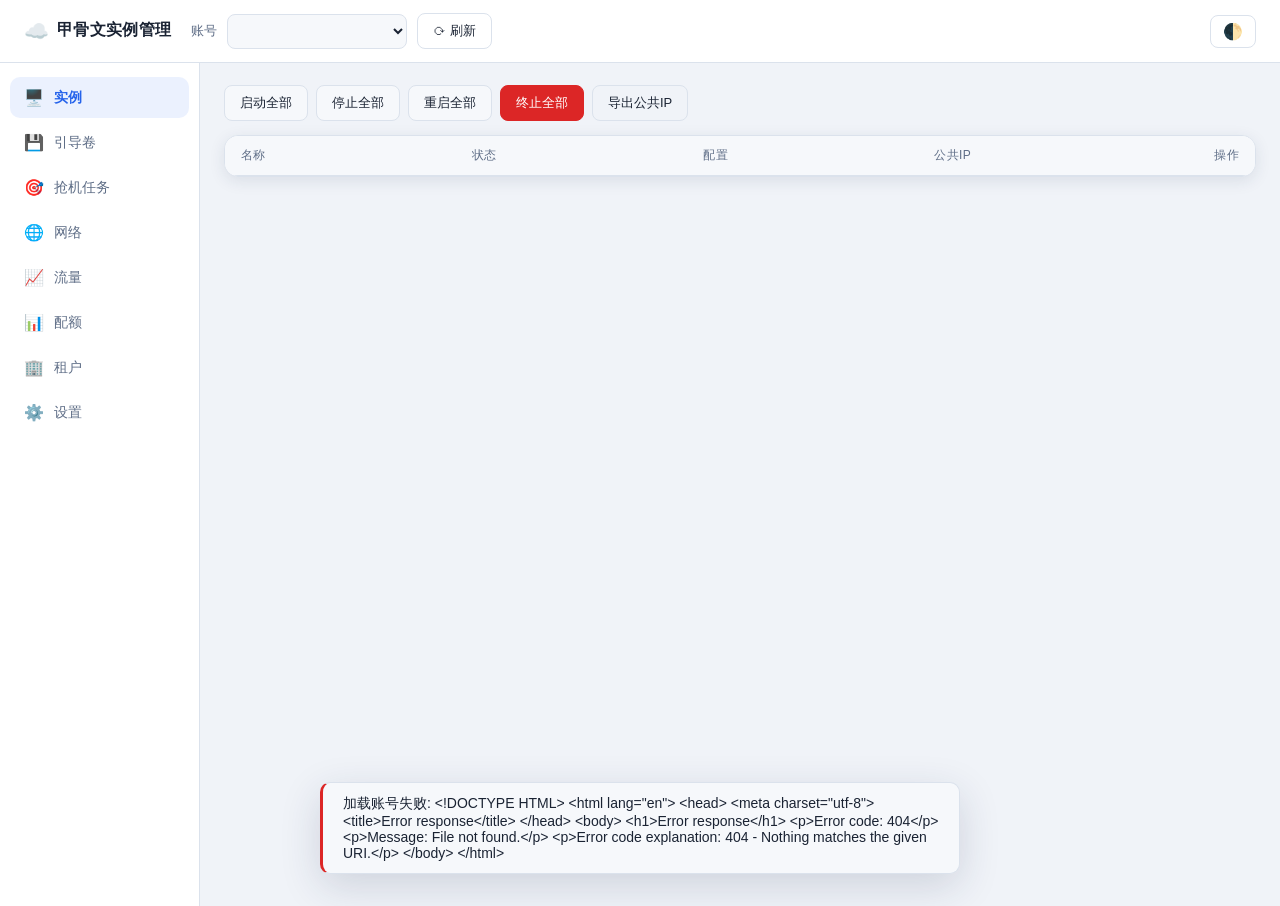
==== internal/web/web/index.html @ b57571ea "refactor: 迁移为 cmd/internal 多包结构，并修复代码审查发现的问题 结构（根目录不再有 .go 文件）： - cmd/oci-help 薄入口；internal/{applog," ====
<!DOCTYPE html>
<html lang="zh-CN">
<head>
<meta charset="utf-8">
<meta name="viewport" content="width=device-width, initial-scale=1">
<meta name="color-scheme" content="light dark">
<title>甲骨文实例管理</title>
<link rel="stylesheet" href="style.css">
</head>
<body>

<div class="layout">

  <!-- 顶栏 -->
  <header class="topbar">
    <div class="topbar-left">
      <div class="brand">
        <span class="brand-icon">☁️</span>
        <span class="brand-meta">
          <span class="brand-text">甲骨文实例管理</span>
          <span class="brand-version" id="appVersion"></span>
        </span>
      </div>
      <div class="account-picker">
        <span class="picker-label">账号</span>
        <select id="accountSelect"></select>
        <button id="refreshBtn" class="btn ghost" title="刷新当前页">⟳ 刷新</button>
      </div>
    </div>
    <div class="topbar-right">
      <button id="themeBtn" class="btn ghost" title="切换深/浅主题">🌓</button>
    </div>
  </header>

  <!-- 主体：侧边导航 + 主内容 -->
  <div class="body-wrap">

    <aside class="sidebar">
      <nav class="tabs">
        <button class="tab active" data-tab="instances">
          <span class="tab-icon">🖥️</span><span class="tab-label">实例</span>
        </button>
        <button class="tab" data-tab="volumes">
          <span class="tab-icon">💾</span><span class="tab-label">引导卷</span>
        </button>
        <button class="tab" data-tab="tasks">
          <span class="tab-icon">🎯</span><span class="tab-label">抢机任务</span>
          <span id="jobBadge" class="badge hidden">0</span>
        </button>
        <button class="tab" data-tab="network">
          <span class="tab-icon">🌐</span><span class="tab-label">网络</span>
        </button>
        <button class="tab" data-tab="traffic">
          <span class="tab-icon">📈</span><span class="tab-label">流量</span>
        </button>
        <button class="tab" data-tab="limits">
          <span class="tab-icon">📊</span><span class="tab-label">配额</span>
        </button>
        <button class="tab" data-tab="tenant">
          <span class="tab-icon">🏢</span><span class="tab-label">租户</span>
        </button>
        <button class="tab" data-tab="settings">
          <span class="tab-icon">⚙️</span><span class="tab-label">设置</span>
        </button>
      </nav>
    </aside>

    <main>
      <!-- 实例 -->
      <section id="tab-instances" class="panel active">
        <div class="toolbar">
          <button class="btn" data-bulk="start">启动全部</button>
          <button class="btn" data-bulk="stop">停止全部</button>
          <button class="btn" data-bulk="restart">重启全部</button>
          <button class="btn danger" data-bulk="terminate">终止全部</button>
          <button class="btn ghost" id="exportIpsBtn">导出公共IP</button>
          <span id="instancesHint" class="hint"></span>
        </div>
        <div class="table-wrap">
          <table id="instancesTable">
            <thead>
              <tr><th>名称</th><th>状态</th><th>配置</th><th>公共IP</th><th class="col-actions">操作</th></tr>
            </thead>
            <tbody></tbody>
          </table>
        </div>
      </section>

      <!-- 引导卷 -->
      <section id="tab-volumes" class="panel">
        <div class="toolbar">
          <button class="btn ghost" id="reloadVolumesBtn">刷新引导卷</button>
          <span id="volumesHint" class="hint"></span>
        </div>
        <div class="table-wrap">
          <table id="volumesTable">
            <thead>
              <tr><th>名称</th><th>状态</th><th>大小(GB)</th><th>性能(VPU)</th><th>可用性域</th><th class="col-actions">操作</th></tr>
            </thead>
            <tbody></tbody>
          </table>
        </div>
      </section>

      <!-- 抢机任务 -->
      <section id="tab-tasks" class="panel">
        <div class="toolbar">
          <button class="btn primary" id="newTaskBtn">新建抢机任务</button>
          <button class="btn ghost" id="reloadTasksBtn">刷新</button>
          <span class="hint">任务保存在本地数据库，服务重启后会继续执行（断点续抢）。</span>
        </div>
        <div class="table-wrap">
          <table id="tasksTable">
            <thead>
              <tr><th>账号</th><th>区域</th><th>架构</th><th>规格</th><th>磁盘(GB)</th><th>剩余/总数</th><th>间隔(s)</th><th>状态</th><th class="col-actions">操作</th></tr>
            </thead>
            <tbody></tbody>
          </table>
        </div>

        <div class="card" id="jobLogCard">
          <div class="toolbar">
            <h3 style="margin:0">任务日志</h3>
            <span class="picker-label">分类</span>
            <select id="jobFilter" class="job-filter">
              <option value="">全部</option>
              <option value="task">抢机任务</option>
              <option value="action">操作类（IPv6 / 500M / 救援 / 网络）</option>
            </select>
            <select id="jobDeleteStatus" class="job-filter">
              <option value="">已结束（全部）</option>
              <option value="success">成功</option>
              <option value="partial">部分成功</option>
              <option value="failed">失败</option>
              <option value="canceled">已取消</option>
            </select>
            <button class="btn danger" id="deleteJobsBtn">删除日志</button>
            <button class="btn ghost" id="reloadJobsBtn">刷新</button>
            <button class="btn danger" id="cancelJobBtn" disabled>停止任务</button>
          </div>
          <div class="hint" style="margin-bottom:10px">运行中的任务会自动刷新；「删除日志」按上方分类与状态筛选，运行中的任务始终保留，且不影响已创建的实例。</div>
          <div class="jobs-layout">
            <div class="jobs-list" id="jobsList"></div>
            <div class="job-detail">
              <div id="jobDetailHeader" class="hint">选择左侧任务查看详情</div>
              <div class="progress"><div id="jobProgressBar" class="progress-bar"></div></div>
              <pre id="jobLogs" class="logs"></pre>
            </div>
          </div>
        </div>
      </section>

      <!-- 网络 -->
      <section id="tab-network" class="panel">
        <div class="toolbar">
          <span class="picker-label">VCN</span>
          <select id="vcnSelect"></select>
          <button class="btn ghost" id="reloadVcnsBtn">刷新</button>
          <span id="networkHint" class="hint"></span>
        </div>
        <div class="subnav">
          <button class="subnav-btn active" data-net="security">安全列表</button>
          <button class="subnav-btn" data-net="subnet">子网</button>
          <button class="subnav-btn" data-net="nsg">网络安全组</button>
          <button class="subnav-btn" data-net="vnic">VNIC</button>
        </div>

        <!-- 安全列表 -->
        <div class="net-sub active" id="net-security">
          <div class="toolbar">
            <button class="btn danger" id="releasePortsBtn">一键放行所有端口</button>
          </div>
          <div class="card">
            <h3>入站规则 (Ingress)</h3>
            <div class="table-wrap">
              <table id="ingressTable">
                <thead><tr><th class="col-check"></th><th>协议</th><th>来源</th><th>端口</th><th>描述</th></tr></thead>
                <tbody></tbody>
              </table>
            </div>
          </div>
          <div class="card">
            <h3>出站规则 (Egress)</h3>
            <div class="table-wrap">
              <table id="egressTable">
                <thead><tr><th class="col-check"></th><th>协议</th><th>目标</th><th>端口</th><th>描述</th></tr></thead>
                <tbody></tbody>
              </table>
            </div>
          </div>
          <div class="toolbar">
            <button class="btn" id="removeRulesBtn">删除勾选规则</button>
            <button class="btn primary" id="addRuleBtn">新增规则</button>
          </div>
        </div>

        <!-- 子网 -->
        <div class="net-sub" id="net-subnet">
          <div class="toolbar">
            <button class="btn primary" id="newSubnetBtn">新建子网</button>
            <button class="btn ghost" id="reloadSubnetsBtn">刷新</button>
            <span class="hint">删除子网前请确保其中已无 VNIC 等资源。</span>
          </div>
          <div class="table-wrap">
            <table id="subnetsTable">
              <thead><tr><th>名称</th><th>CIDR</th><th>IPv6</th><th>状态</th><th>可用性域</th><th>禁止公网入站</th><th class="col-actions">操作</th></tr></thead>
              <tbody></tbody>
            </table>
          </div>
        </div>

        <!-- 网络安全组 -->
        <div class="net-sub" id="net-nsg">
          <div class="toolbar">
            <span class="picker-label">NSG</span>
            <select id="nsgSelect"></select>
            <button class="btn primary" id="newNsgBtn">新建 NSG</button>
            <button class="btn danger" id="deleteNsgBtn">删除 NSG</button>
            <button class="btn ghost" id="reloadNsgsBtn">刷新</button>
          </div>
          <div class="card">
            <h3>规则</h3>
            <div class="table-wrap">
              <table id="nsgRulesTable">
                <thead><tr><th class="col-check"></th><th>方向</th><th>协议</th><th>源/目标</th><th>端口</th><th>描述</th></tr></thead>
                <tbody></tbody>
              </table>
            </div>
            <div class="toolbar">
              <button class="btn" id="removeNsgRulesBtn">删除勾选规则</button>
              <button class="btn primary" id="addNsgRuleBtn">新增规则</button>
            </div>
          </div>
          <div class="card">
            <h3>已绑定的 VNIC</h3>
            <div id="nsgVnics" class="hint">—</div>
          </div>
        </div>

        <!-- VNIC -->
        <div class="net-sub" id="net-vnic">
          <div class="toolbar">
            <span class="picker-label">实例</span>
            <select id="vnicInstance"></select>
            <button class="btn primary" id="attachVnicBtn">附加辅助 VNIC</button>
            <button class="btn ghost" id="reloadVnicsBtn">刷新</button>
            <span class="hint">主 VNIC 不可分离；分离辅助 VNIC 会一并删除其公网 IP 关联。</span>
          </div>
          <div class="table-wrap">
            <table id="vnicsTable">
              <thead><tr><th>名称</th><th>类型</th><th>私网IP</th><th>公网IP</th><th>MAC</th><th>NSG 数</th><th class="col-actions">操作</th></tr></thead>
              <tbody></tbody>
            </table>
          </div>
          <div class="card">
            <h3>私有 IP</h3>
            <div id="privateIpsBox" class="hint">点击上方 VNIC 的「私有 IP」查看</div>
          </div>
        </div>
      </section>

      <!-- 流量 -->
      <section id="tab-traffic" class="panel">
        <div class="toolbar">
          <span class="picker-label">实例</span>
          <select id="trafficInstance"></select>
          <span class="picker-label">VNIC</span>
          <select id="trafficVnic"></select>
          <span class="picker-label">时间范围</span>
          <select id="trafficRange">
            <option value="30">最近 30 分钟</option>
            <option value="60" selected>最近 1 小时</option>
            <option value="180">最近 3 小时</option>
            <option value="720">最近 12 小时</option>
            <option value="1440">最近 24 小时</option>
          </select>
          <button class="btn ghost" id="reloadTrafficBtn">刷新</button>
        </div>
        <div class="card">
          <div class="kv" id="trafficSummary"></div>
          <div id="trafficChart" class="traffic-chart"></div>
        </div>
      </section>

      <!-- 配额 -->
      <section id="tab-limits" class="panel">
        <div class="toolbar">
          <span class="picker-label">服务</span>
          <select id="limitService"></select>
          <button class="btn ghost" id="reloadLimitsBtn">刷新</button>
          <span id="limitsHint" class="hint"></span>
        </div>
        <div class="table-wrap">
          <table id="limitsTable">
            <thead><tr><th>服务</th><th>限制项</th><th>范围</th><th>可用性域</th><th>限额</th><th>已用</th><th>可用</th></tr></thead>
            <tbody></tbody>
          </table>
        </div>
      </section>

      <!-- 租户 -->
      <section id="tab-tenant" class="panel">
        <div class="card">
          <div class="toolbar">
            <h3 style="margin:0">租户信息</h3>
            <button class="btn ghost" id="reloadTenantInfoBtn">刷新</button>
          </div>
          <div class="kv" id="tenantInfoBox"></div>
          <div class="table-wrap">
            <table id="tenantUsersTable">
              <thead><tr><th>用户</th><th>邮箱</th><th>状态</th><th>MFA</th><th>创建时间</th><th class="col-actions">操作</th></tr></thead>
              <tbody></tbody>
            </table>
          </div>
        </div>
      </section>

      <!-- 设置 -->
      <section id="tab-settings" class="panel">
        <div class="card">
          <div class="toolbar">
            <h3 style="margin:0">账号配置</h3>
            <button class="btn primary" id="newTenantBtn">新增账号</button>
            <button class="btn ghost" id="reloadTenantCfgBtn">刷新</button>
          </div>
          <div class="table-wrap">
            <table id="tenantCfgTable">
              <thead><tr><th>名称</th><th>区域</th><th>Tenancy</th><th>User</th><th class="col-actions">操作</th></tr></thead>
              <tbody></tbody>
            </table>
          </div>
        </div>
        <div class="card">
          <h3>版本与更新</h3>
          <div class="kv" id="settingsVersion"></div>
          <div class="toolbar">
            <button class="btn ghost" id="checkUpdateBtn">检查更新</button>
            <button class="btn primary" id="applyUpdateBtn" disabled>一键更新并重启</button>
            <span class="hint">更新会从 GitHub Release 下载当前平台二进制并替换自身后重启进程。</span>
          </div>
        </div>
      </section>
    </main>

  </div><!-- /.body-wrap -->
</div><!-- /.layout -->

<!-- 登录弹窗 -->
<div id="loginModal" class="modal hidden">
  <div class="modal-box login-box">
    <div class="login-head">
      <div class="login-logo">☁️</div>
      <h3 class="login-title">甲骨文实例管理</h3>
      <div class="login-subtitle">请登录以继续访问</div>
    </div>
    <form class="login-form" id="loginForm">
      <label class="login-field">
        <span class="login-label">用户名</span>
        <input id="loginUser" type="text" autocomplete="username" required>
      </label>
      <label class="login-field">
        <span class="login-label">密码</span>
        <input id="loginPass" type="password" autocomplete="current-password" required>
      </label>
      <div id="loginError" class="login-error hidden"></div>
      <button type="submit" class="btn primary login-btn">登 录</button>
    </form>
  </div>
</div>

<!-- 通用确认 / 输入对话框（替换浏览器原生 confirm/prompt） -->
<div id="dialogModal" class="modal hidden">
  <div class="modal-box dialog-box">
    <div class="modal-head"><h3 id="dialogTitle">确认</h3></div>
    <div class="modal-body">
      <div id="dialogMessage" class="dialog-message"></div>
      <input id="dialogInput" class="dialog-input hidden" type="text">
    </div>
    <div class="modal-foot">
      <button class="btn" id="dialogCancel">取消</button>
      <button class="btn primary" id="dialogOk">确定</button>
    </div>
  </div>
</div>

<!-- 实例详情弹窗 -->
<div id="modal" class="modal hidden">
  <div class="modal-box">
    <div class="modal-head">
      <h3 id="modalTitle">实例详情</h3>
      <button class="btn ghost" id="modalClose">✕</button>
    </div>
    <div class="modal-body" id="modalBody"></div>
  </div>
</div>

<div id="toast" class="toast hidden"></div>
<script src="app.js"></script>
</body>
</html>
---- internal/web/web/style.css ----
/* ==================================================================
   主题变量
   优先采用手动选择的主题（data-theme），其次跟随系统偏好
   ================================================================== */
:root {
  /* 深色主题（默认） */
  --bg: #0f141e;
  --bg-soft: #161d2e;
  --bg-elev: #1e2839;
  --bg-hover: #243047;
  --border: #2a3550;
  --text: #e6ebf5;
  --muted: #8b97b3;
  --primary: #4f8dfd;
  --primary-hover: #3d78e8;
  --primary-soft: rgba(79,141,253,.14);
  --success: #22c55e;
  --success-soft: rgba(34,197,94,.15);
  --warn: #f59e0b;
  --warn-soft: rgba(245,158,11,.16);
  --danger: #ef4444;
  --danger-soft: rgba(239,68,68,.16);
  --info-soft: rgba(79,141,253,.18);
  --info-text: #93c5fd;
  --stopped-soft: rgba(148,163,184,.18);
  --stopped-text: #cbd5e1;
  --radius: 10px;
  --radius-lg: 14px;
  --shadow: 0 8px 24px rgba(0,0,0,.35);
  --shadow-lg: 0 16px 48px rgba(0,0,0,.45);
  --scroll-thumb: #35415c;
  --scroll-track: transparent;
  --logs-bg: #0a0e16;
  --modal-backdrop: rgba(0,0,0,.6);
}

/* 浅色主题：跟随系统偏好 */
@media (prefers-color-scheme: light) {
  :root:not([data-theme]) {
    --bg: #f0f3f8;
    --bg-soft: #ffffff;
    --bg-elev: #f6f8fb;
    --bg-hover: #e8edf5;
    --border: #dbe2ec;
    --text: #1a2333;
    --muted: #5f6e87;
    --primary: #2563eb;
    --primary-hover: #1d4fd7;
    --primary-soft: rgba(37,99,235,.09);
    --success: #16a34a;
    --success-soft: rgba(22,163,74,.12);
    --warn: #d97706;
    --warn-soft: rgba(217,119,6,.12);
    --danger: #dc2626;
    --danger-soft: rgba(220,38,38,.10);
    --info-soft: rgba(37,99,235,.12);
    --info-text: #1d4fd7;
    --stopped-soft: rgba(100,116,139,.14);
    --stopped-text: #475569;
    --shadow: 0 4px 16px rgba(30,45,80,.10);
    --shadow-lg: 0 12px 40px rgba(30,45,80,.16);
    --scroll-thumb: #c3cede;
    --logs-bg: #eef1f6;
    --modal-backdrop: rgba(30,45,80,.35);
  }
}

/* 浅色主题：用户手动切换（优先级更高） */
:root[data-theme="light"] {
  --bg: #f0f3f8;
  --bg-soft: #ffffff;
  --bg-elev: #f6f8fb;
  --bg-hover: #e8edf5;
  --border: #dbe2ec;
  --text: #1a2333;
  --muted: #5f6e87;
  --primary: #2563eb;
  --primary-hover: #1d4fd7;
  --primary-soft: rgba(37,99,235,.09);
  --success: #16a34a;
  --success-soft: rgba(22,163,74,.12);
  --warn: #d97706;
  --warn-soft: rgba(217,119,6,.12);
  --danger: #dc2626;
  --danger-soft: rgba(220,38,38,.10);
  --info-soft: rgba(37,99,235,.12);
  --info-text: #1d4fd7;
  --stopped-soft: rgba(100,116,139,.14);
  --stopped-text: #475569;
  --shadow: 0 4px 16px rgba(30,45,80,.10);
  --shadow-lg: 0 12px 40px rgba(30,45,80,.16);
  --scroll-thumb: #c3cede;
  --logs-bg: #eef1f6;
  --modal-backdrop: rgba(30,45,80,.35);
}

/* ==================================================================
   基础
   ================================================================== */
* { box-sizing: border-box; }

html, body { height: 100%; }

body {
  margin: 0;
  font-family: -apple-system, BlinkMacSystemFont, "Segoe UI", "PingFang SC",
    "Microsoft YaHei", Roboto, Helvetica, Arial, sans-serif;
  background: var(--bg);
  color: var(--text);
  font-size: 14px;
  transition: background .25s ease, color .25s ease;
}

/* 数字输入框：隐藏浏览器默认的上下箭头（spinner） */
input[type="number"]::-webkit-outer-spin-button,
input[type="number"]::-webkit-inner-spin-button {
  -webkit-appearance: none;
  margin: 0;
}
input[type="number"] {
  -moz-appearance: textfield;
  appearance: textfield;
}

.hidden { display: none !important; }

/* 滚动条 */
::-webkit-scrollbar { width: 10px; height: 10px; }
::-webkit-scrollbar-thumb { background: var(--scroll-thumb); border-radius: 6px; }
::-webkit-scrollbar-track { background: var(--scroll-track); }

/* ==================================================================
   整体布局
   ================================================================== */
.layout {
  display: flex;
  flex-direction: column;
  min-height: 100vh;
}

/* ==================================================================
   顶栏：品牌 + 账号选择 + 操作按钮
   ================================================================== */
.topbar {
  display: flex;
  align-items: center;
  justify-content: space-between;
  padding: 13px 24px;
  background: var(--bg-soft);
  border-bottom: 1px solid var(--border);
  position: sticky;
  top: 0;
  z-index: 20;
  transition: background .25s ease, border-color .25s ease;
  gap: 16px;
}
.topbar-left { display: flex; align-items: center; gap: 20px; }
.brand {
  display: flex;
  align-items: center;
  gap: 8px;
}
.brand-meta {
  display: flex;
  flex-direction: column;
  gap: 1px;
}
.brand-text {
  font-size: 16px;
  font-weight: 600;
  letter-spacing: .3px;
  white-space: nowrap;
}
.brand-version {
  font-size: 11px;
  font-weight: 400;
  color: var(--muted);
  letter-spacing: .4px;
  white-space: nowrap;
  line-height: 1;
}
.brand-icon { font-size: 20px; }

.account-picker {
  display: flex;
  align-items: center;
  gap: 10px;
}
.picker-label { color: var(--muted); font-size: 13px; white-space: nowrap; }
.account-picker select { min-width: 180px; }

/* 登录弹窗（.modal-box 特异性需一并带上，否则被后面的 .modal-box 宽度覆盖） */
.modal-box.login-box {
  width: min(320px, 88vw);
  padding: 0;
  overflow: hidden;
}
.login-head {
  padding: 26px 22px 18px;
  text-align: center;
  border-bottom: none;
}
.login-logo { font-size: 32px; margin-bottom: 10px; }
.login-title { margin: 0 0 5px; font-size: 18px; font-weight: 600; }
.login-subtitle { color: var(--muted); font-size: 12.5px; }
.login-form { padding: 2px 22px 22px; display: flex; flex-direction: column; gap: 14px; }
.login-field { display: flex; flex-direction: column; gap: 5px; }
.login-label { color: var(--muted); font-size: 12.5px; }
.login-field input { width: 100%; padding: 9px 12px; font-size: 13.5px; }
.login-error { color: var(--danger); font-size: 12.5px; text-align: center; }
.login-btn { padding: 10px; font-size: 14px; letter-spacing: 2px; margin-top: 2px; }

.topbar-right { display: flex; align-items: center; gap: 8px; }

/* 主题切换按钮 */
#themeBtn { font-size: 16px; padding: 6px 12px; border-radius: 8px; }

/* ==================================================================
   主体区域：侧边导航 + 主内容
   ================================================================== */
.body-wrap {
  display: flex;
  flex: 1;
}

/* ==================================================================
   侧边导航（垂直标签）
   ================================================================== */
.sidebar {
  width: 200px;
  flex-shrink: 0;
  background: var(--bg-soft);
  border-right: 1px solid var(--border);
  position: sticky;
  top: 57px; /* 顶栏高度 */
  height: calc(100vh - 57px);
  overflow-y: auto;
  transition: background .25s ease, border-color .25s ease;
}

.tabs {
  display: flex;
  flex-direction: column;
  gap: 4px;
  padding: 14px 10px;
}
.tab {
  display: flex;
  align-items: center;
  gap: 10px;
  width: 100%;
  background: none;
  border: none;
  color: var(--muted);
  padding: 11px 14px;
  cursor: pointer;
  font-size: 14px;
  border-radius: var(--radius);
  text-align: left;
  transition: background .15s ease, color .15s ease;
}
.tab:hover { background: var(--bg-hover); color: var(--text); }
.tab.active {
  background: var(--primary-soft);
  color: var(--primary);
  font-weight: 600;
}
.tab-icon { font-size: 16px; width: 20px; text-align: center; }
.tab-label { flex: 1; }

.badge {
  display: inline-block;
  background: var(--primary);
  color: #fff;
  border-radius: 10px;
  padding: 0 7px;
  font-size: 11px;
  line-height: 18px;
  min-width: 18px;
  text-align: center;
}

/* ==================================================================
   主内容区域
   ================================================================== */
main {
  flex: 1;
  min-width: 0;
  padding: 22px 24px;
}
.panel { display: none; animation: fadeIn .2s ease; }
.panel.active { display: block; }

@keyframes fadeIn {
  from { opacity: 0; transform: translateY(6px); }
  to   { opacity: 1; transform: translateY(0); }
}

/* ==================================================================
   表单控件
   ================================================================== */
select, input {
  background: var(--bg-elev);
  color: var(--text);
  border: 1px solid var(--border);
  border-radius: 8px;
  padding: 8px 12px;
  font-size: 13px;
  outline: none;
  min-width: 120px;
  transition: border-color .15s ease, box-shadow .15s ease, background .25s ease;
}
select:focus, input:focus {
  border-color: var(--primary);
  box-shadow: 0 0 0 3px var(--primary-soft);
}

/* ==================================================================
   工具条
   ================================================================== */
.toolbar { display: flex; align-items: center; gap: 8px; flex-wrap: wrap; margin-bottom: 14px; }
.hint { color: var(--muted); font-size: 13px; }

/* ==================================================================
   按钮
   ================================================================== */
.btn {
  background: var(--bg-elev);
  color: var(--text);
  border: 1px solid var(--border);
  border-radius: 8px;
  padding: 8px 15px;
  cursor: pointer;
  font-size: 13px;
  transition: background .15s ease, border-color .15s ease,
              box-shadow .15s ease, transform .1s ease;
}
.btn:hover { border-color: var(--primary); box-shadow: 0 2px 8px var(--primary-soft); }
.btn:active { transform: translateY(1px); }
.btn.primary { background: var(--primary); border-color: var(--primary); color: #fff; }
.btn.primary:hover { background: var(--primary-hover); box-shadow: 0 4px 14px var(--primary-soft); }
.btn.danger { color: #fff; background: var(--danger); border-color: var(--danger); }
.btn.danger:hover { filter: brightness(1.08); }
.btn.ghost { background: transparent; }
.btn.small { padding: 4px 10px; font-size: 12px; border-radius: 6px; }
.btn:disabled { opacity: .5; cursor: not-allowed; transform: none; }

/* ==================================================================
   表格
   ================================================================== */
.table-wrap {
  overflow-x: auto;
  border: 1px solid var(--border);
  border-radius: var(--radius-lg);
  background: var(--bg-soft);
  box-shadow: var(--shadow);
  transition: background .25s ease, border-color .25s ease;
}
table { width: 100%; border-collapse: collapse; }
th, td { text-align: left; padding: 11px 16px; border-bottom: 1px solid var(--border); white-space: nowrap; }
th { background: var(--bg-elev); color: var(--muted); font-weight: 500; font-size: 12px; letter-spacing: .3px; }
tbody tr { transition: background .12s ease; }
tbody tr:hover { background: var(--primary-soft); }
tbody tr:last-child td { border-bottom: none; }
.col-actions { width: 1%; }
td.actions { display: flex; gap: 6px; }

/* 状态标签 */
.state { display: inline-block; padding: 3px 10px; border-radius: 20px; font-size: 12px; font-weight: 500; }
.state-running { background: var(--success-soft); color: var(--success); }
.state-stopped { background: var(--stopped-soft); color: var(--stopped-text); }
.state-pending { background: var(--warn-soft); color: var(--warn); }
.state-dead    { background: var(--danger-soft); color: var(--danger); }

.mono { font-family: ui-monospace, SFMono-Regular, Menlo, Consolas, monospace; font-size: 12.5px; }

/* ==================================================================
   卡片 / 表单
   ================================================================== */
.card {
  background: var(--bg-soft);
  border: 1px solid var(--border);
  border-radius: var(--radius-lg);
  padding: 20px;
  margin-bottom: 16px;
  box-shadow: var(--shadow);
  transition: background .25s ease, border-color .25s ease;
}
.card h3 { margin: 0 0 16px; font-size: 15px; font-weight: 600; }
/* 创建实例页：左「模版详情/实际生效值」+ 右「参数表单」
   不设 align-items: start，让两栏卡片按 stretch 保持等高 */
.create-layout {
  display: grid;
  grid-template-columns: 330px 1fr;
  gap: 16px;
}
.create-layout .form-grid { grid-template-columns: repeat(2, minmax(0, 1fr)); }
.create-layout .span2 { grid-column: span 2; }

/* 模版详情中的实际生效值：蓝色为用户修改，灰色附注模版原值 */
#templatePreview { display: flex; flex-direction: column; }
#templatePreview .kv { grid-template-columns: 104px 1fr; gap: 9px 10px; margin-bottom: 14px; }
.kv .v { word-break: break-word; }
.kv .v.is-changed { color: var(--primary); font-weight: 600; }
.kv .val-default { color: var(--muted); font-weight: 400; font-size: 11.5px; margin-left: 6px; }
.preview-note {
  /* 卡片被拉伸时把说明推到卡片底部，避免中间留大片空白 */
  margin-top: auto;
  padding-top: 10px;
  border-top: 1px solid var(--border);
  color: var(--muted);
  font-size: 12px;
  line-height: 1.6;
}

/* 创建确认弹窗 */
.modal-box.launch-confirm-box { width: min(560px, 92vw); }
.confirm-kv { grid-template-columns: 150px 1fr; margin-bottom: 14px; }
.confirm-kv .k { color: var(--muted); }
.confirm-kv .v { word-break: break-word; }
.confirm-kv .v.changed { color: var(--primary); font-weight: 600; }

.form-grid { display: grid; grid-template-columns: repeat(3, minmax(180px, 1fr)); gap: 14px 18px; }
.form-grid label { display: flex; flex-direction: column; gap: 6px; color: var(--muted); font-size: 12.5px; }
.form-grid input, .form-grid select { width: 100%; }
.span2 { grid-column: span 2; }
.form-grid .span3 { grid-column: 1 / -1; }

/* ==================================================================
   任务页
   ================================================================== */
.jobs-layout { display: grid; grid-template-columns: 300px 1fr; gap: 16px; }
.jobs-list {
  border: 1px solid var(--border);
  border-radius: var(--radius-lg);
  overflow: hidden;
  max-height: 72vh;
  overflow-y: auto;
  background: var(--bg-soft);
  box-shadow: var(--shadow);
}
.job-item { padding: 13px 16px; border-bottom: 1px solid var(--border); cursor: pointer; transition: background .12s ease; }
.job-item:hover { background: var(--bg-hover); }
.job-item.active { background: var(--primary-soft); border-left: 3px solid var(--primary); }
.job-item .job-id { font-size: 12px; color: var(--muted); font-family: ui-monospace, Menlo, Consolas, monospace; }
.job-item .job-meta { display: flex; justify-content: space-between; align-items: center; margin-top: 5px; }

.job-detail {
  border: 1px solid var(--border);
  border-radius: var(--radius-lg);
  padding: 16px;
  display: flex;
  flex-direction: column;
  min-height: 320px;
  background: var(--bg-soft);
  box-shadow: var(--shadow);
}
.progress {
  height: 8px;
  background: var(--bg-elev);
  border-radius: 5px;
  margin: 12px 0;
  overflow: hidden;
}
.progress-bar {
  height: 100%;
  width: 0;
  background: linear-gradient(90deg, var(--primary), var(--primary-hover));
  border-radius: 5px;
  transition: width .35s ease;
}
.logs {
  flex: 1;
  background: var(--logs-bg);
  border: 1px solid var(--border);
  border-radius: 8px;
  padding: 12px;
  overflow: auto;
  max-height: 52vh;
  margin: 0;
  font-family: ui-monospace, SFMono-Regular, Menlo, Consolas, monospace;
  font-size: 12px;
  line-height: 1.65;
  white-space: pre-wrap;
  word-break: break-all;
  transition: background .25s ease;
}

.status-tag { padding: 3px 9px; border-radius: 20px; font-size: 11.5px; font-weight: 500; }
.status-running  { background: var(--info-soft); color: var(--info-text); }
.status-success  { background: var(--success-soft); color: var(--success); }
.status-partial  { background: var(--warn-soft); color: var(--warn); }
.status-failed   { background: var(--danger-soft); color: var(--danger); }
.status-canceled { background: var(--stopped-soft); color: var(--stopped-text); }

/* 任务删除筛选 */
.job-filter { min-width: 150px; }
.job-item .job-del {
  display: inline-flex;
  align-items: center;
  justify-content: center;
  width: 24px;
  height: 24px;
  margin-left: 8px;
  padding: 0;
  vertical-align: middle;
  background: transparent;
  border: none;
  border-radius: 50%;
  color: var(--muted);
  cursor: pointer;
  opacity: .65;
  transition: color .15s ease, background .15s ease,
              opacity .15s ease, transform .12s ease, box-shadow .15s ease;
}
.job-item .job-del svg { display: block; }
.job-item .job-del:hover {
  color: #fff;
  background: var(--danger);
  opacity: 1;
  transform: scale(1.08);
  box-shadow: 0 2px 8px var(--danger-soft);
}
.job-item .job-del:active { transform: scale(.94); }
.job-item .job-del:focus-visible {
  outline: 2px solid var(--primary);
  outline-offset: 2px;
  opacity: 1;
}

/* 通用对话框 */
.modal-box.dialog-box { width: min(440px, 92vw); }
.dialog-message { color: var(--text); line-height: 1.7; white-space: pre-wrap; }
.dialog-input { width: 100%; margin-top: 14px; padding: 10px 14px; font-size: 14px; }
.modal-foot {
  display: flex;
  justify-content: flex-end;
  gap: 10px;
  padding: 14px 20px;
  border-top: 1px solid var(--border);
}

/* ==================================================================
   弹窗
   ================================================================== */
.modal {
  position: fixed; inset: 0;
  background: var(--modal-backdrop);
  backdrop-filter: blur(3px);
  display: flex; align-items: center; justify-content: center;
  z-index: 50;
  animation: fadeIn .18s ease;
}
.modal-box {
  background: var(--bg-soft);
  border: 1px solid var(--border);
  border-radius: var(--radius-lg);
  width: min(720px, 94vw);
  max-height: 88vh;
  display: flex;
  flex-direction: column;
  box-shadow: var(--shadow-lg);
}
.modal-head {
  display: flex; justify-content: space-between; align-items: center;
  padding: 15px 20px; border-bottom: 1px solid var(--border);
}
.modal-head h3 { margin: 0; font-size: 16px; font-weight: 600; }
.modal-body { padding: 20px; overflow-y: auto; }
.kv { display: grid; grid-template-columns: 150px 1fr; gap: 9px 14px; margin-bottom: 16px; }
.kv .k { color: var(--muted); }
.modal-actions { display: flex; gap: 8px; flex-wrap: wrap; margin-top: 8px; }

/* ==================================================================
   Toast 提示
   ================================================================== */
.toast {
  position: fixed; bottom: 26px; left: 50%; transform: translateX(-50%);
  background: var(--bg-elev);
  border: 1px solid var(--border);
  border-left: 3px solid var(--primary);
  padding: 12px 20px;
  border-radius: var(--radius);
  z-index: 100;
  max-width: 80vw;
  box-shadow: var(--shadow-lg);
  animation: toastIn .25s ease;
}
.toast.error   { border-left-color: var(--danger); }
.toast.success { border-left-color: var(--success); }

@keyframes toastIn {
  from { opacity: 0; transform: translateX(-50%) translateY(10px); }
  to   { opacity: 1; transform: translateX(-50%) translateY(0); }
}

.empty { color: var(--muted); padding: 28px; text-align: center; }

/* 表格加载中 */
.empty.loading::before {
  content: "";
  display: inline-block;
  width: 14px;
  height: 14px;
  margin-right: 8px;
  vertical-align: -2px;
  border: 2px solid var(--border);
  border-top-color: var(--primary);
  border-radius: 50%;
  animation: spin .7s linear infinite;
}
@keyframes spin { to { transform: rotate(360deg); } }

/* ==================================================================
   响应式
   ================================================================== */
@media (max-width: 1100px) {
  .create-layout { grid-template-columns: 1fr; }
  .create-layout .form-grid { grid-template-columns: repeat(3, minmax(180px, 1fr)); }
}

@media (max-width: 860px) {
  .brand-text { display: none; }
  .brand-version { display: none; }
  .account-picker select { min-width: 130px; }
  .sidebar { width: 58px; }
  .tab { justify-content: center; padding: 12px; }
  .tab-label { display: none; }
  .tab { position: relative; }
  .badge { position: absolute; top: 4px; right: 4px; }
  .form-grid { grid-template-columns: 1fr; }
  .span2 { grid-column: span 1; }
  .jobs-layout { grid-template-columns: 1fr; }
}

/* ==================================================================
   新增页面：抢机任务 / 网络 / 流量 / 配额 / 租户 / 设置
   ================================================================== */
#tab-network .card { margin-bottom: 16px; }
#tab-network .card h3 { font-size: 14px; }
.col-check { width: 34px; text-align: center; }
.form-grid textarea {
  width: 100%;
  font-family: ui-monospace, Menlo, Consolas, monospace;
  font-size: 12px;
  background: var(--bg-elev);
  color: var(--text);
  border: 1px solid var(--border);
  border-radius: 8px;
  padding: 8px;
  resize: vertical;
}
.traffic-chart { min-height: 220px; }
.traffic-svg { width: 100%; height: 220px; display: block; background: var(--bg-elev); border-radius: 10px; }
.traffic-legend { display: flex; gap: 16px; align-items: center; margin-top: 10px; font-size: 12.5px; }
.traffic-legend .lg-in { color: var(--primary); }
.traffic-legend .lg-out { color: var(--danger); }
#tab-tenant .card { margin-bottom: 16px; }
#tab-tenant .card .toolbar { margin-bottom: 12px; }

/* 网络页子导航与子面板 */
.subnav { display: flex; gap: 6px; margin-bottom: 14px; flex-wrap: wrap; }
.subnav-btn {
  padding: 7px 14px;
  border: 1px solid var(--border);
  background: transparent;
  color: var(--muted);
  border-radius: 999px;
  font-size: 13px;
  cursor: pointer;
  transition: background .15s, color .15s, border-color .15s;
}
.subnav-btn:hover { color: var(--text); border-color: var(--primary); }
.subnav-btn.active { background: var(--primary-soft); color: var(--primary); border-color: var(--primary); }
.net-sub { display: none; }
.net-sub.active { display: block; animation: fadeIn .2s ease; }
.form-grid select[multiple] { min-height: 84px; }
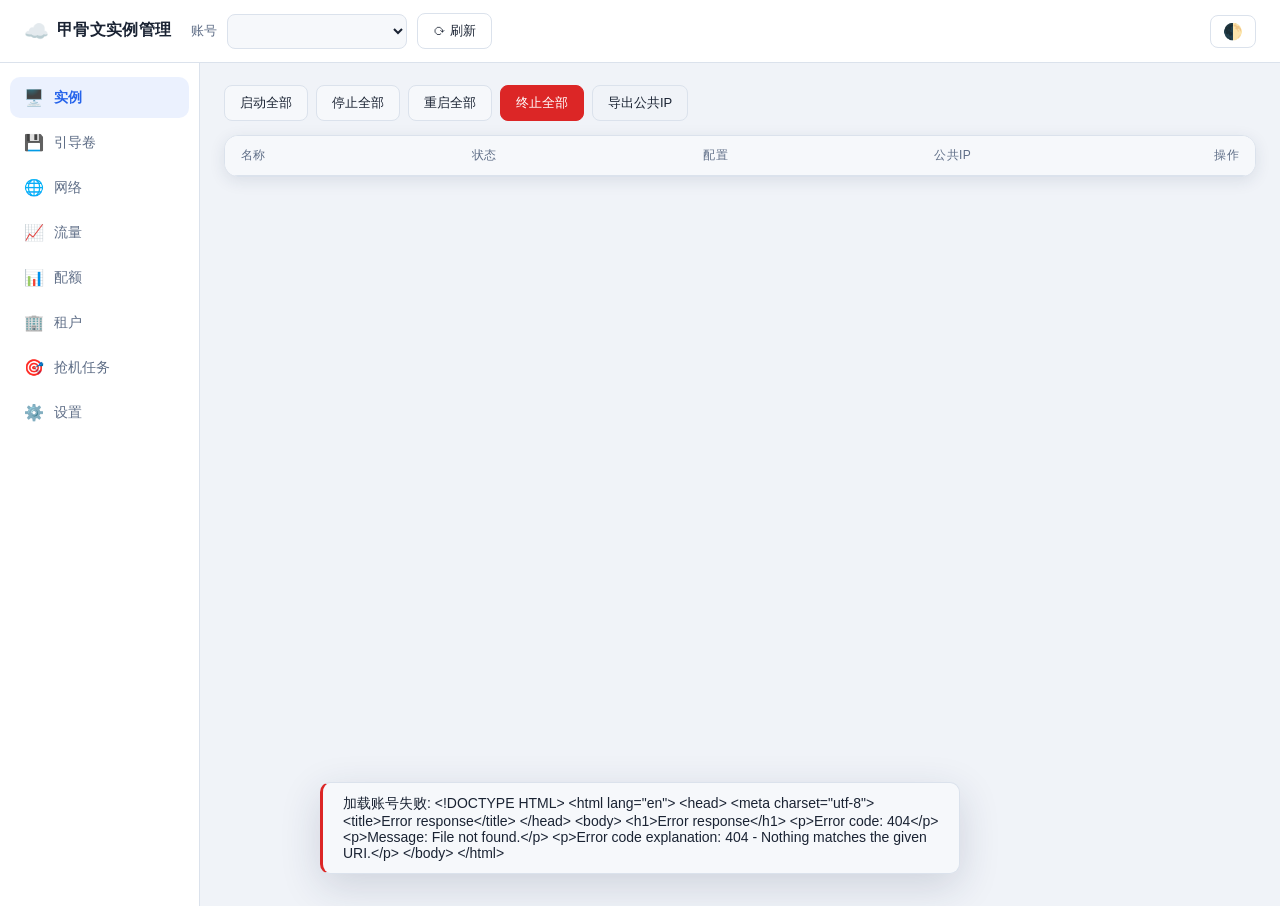
==== commit ed5ec14a: "feat: 抢机任务表单完善 + 登录方式兜底 + 实例命名修复 + 侧边栏调整 抢机任务表单： - 「区域」默认取所选账号的 region，切换租户时跟随 - 重试间隔默认值改为 99/150 秒 " ====
--- a/internal/web/web/index.html
+++ b/internal/web/web/index.html
@@ -43,21 +43,21 @@
         <button class="tab" data-tab="volumes">
           <span class="tab-icon">💾</span><span class="tab-label">引导卷</span>
         </button>
+        <button class="tab" data-tab="network">
+          <span class="tab-icon">🌐</span><span class="tab-label">网络</span>
+        </button>
+        <button class="tab" data-tab="traffic">
+          <span class="tab-icon">📈</span><span class="tab-label">流量</span>
+        </button>
+        <button class="tab" data-tab="limits">
+          <span class="tab-icon">📊</span><span class="tab-label">配额</span>
+        </button>
+        <button class="tab" data-tab="tenant">
+          <span class="tab-icon">🏢</span><span class="tab-label">租户</span>
+        </button>
         <button class="tab" data-tab="tasks">
           <span class="tab-icon">🎯</span><span class="tab-label">抢机任务</span>
           <span id="jobBadge" class="badge hidden">0</span>
-        </button>
-        <button class="tab" data-tab="network">
-          <span class="tab-icon">🌐</span><span class="tab-label">网络</span>
-        </button>
-        <button class="tab" data-tab="traffic">
-          <span class="tab-icon">📈</span><span class="tab-label">流量</span>
-        </button>
-        <button class="tab" data-tab="limits">
-          <span class="tab-icon">📊</span><span class="tab-label">配额</span>
-        </button>
-        <button class="tab" data-tab="tenant">
-          <span class="tab-icon">🏢</span><span class="tab-label">租户</span>
         </button>
         <button class="tab" data-tab="settings">
           <span class="tab-icon">⚙️</span><span class="tab-label">设置</span>
@@ -112,7 +112,7 @@
         <div class="table-wrap">
           <table id="tasksTable">
             <thead>
-              <tr><th>账号</th><th>区域</th><th>架构</th><th>规格</th><th>磁盘(GB)</th><th>剩余/总数</th><th>间隔(s)</th><th>状态</th><th class="col-actions">操作</th></tr>
+              <tr><th>账号</th><th>区域</th><th>架构</th><th>规格</th><th>磁盘(GB)</th><th>剩余/总数</th><th>重试间隔(s)</th><th>状态</th><th class="col-actions">操作</th></tr>
             </thead>
             <tbody></tbody>
           </table>
@@ -345,54 +345,9 @@
   </div><!-- /.body-wrap -->
 </div><!-- /.layout -->
 
-<!-- 登录弹窗 -->
-<div id="loginModal" class="modal hidden">
-  <div class="modal-box login-box">
-    <div class="login-head">
-      <div class="login-logo">☁️</div>
-      <h3 class="login-title">甲骨文实例管理</h3>
-      <div class="login-subtitle">请登录以继续访问</div>
-    </div>
-    <form class="login-form" id="loginForm">
-      <label class="login-field">
-        <span class="login-label">用户名</span>
-        <input id="loginUser" type="text" autocomplete="username" required>
-      </label>
-      <label class="login-field">
-        <span class="login-label">密码</span>
-        <input id="loginPass" type="password" autocomplete="current-password" required>
-      </label>
-      <div id="loginError" class="login-error hidden"></div>
-      <button type="submit" class="btn primary login-btn">登 录</button>
-    </form>
-  </div>
-</div>
-
-<!-- 通用确认 / 输入对话框（替换浏览器原生 confirm/prompt） -->
-<div id="dialogModal" class="modal hidden">
-  <div class="modal-box dialog-box">
-    <div class="modal-head"><h3 id="dialogTitle">确认</h3></div>
-    <div class="modal-body">
-      <div id="dialogMessage" class="dialog-message"></div>
-      <input id="dialogInput" class="dialog-input hidden" type="text">
-    </div>
-    <div class="modal-foot">
-      <button class="btn" id="dialogCancel">取消</button>
-      <button class="btn primary" id="dialogOk">确定</button>
-    </div>
-  </div>
-</div>
-
-<!-- 实例详情弹窗 -->
-<div id="modal" class="modal hidden">
-  <div class="modal-box">
-    <div class="modal-head">
-      <h3 id="modalTitle">实例详情</h3>
-      <button class="btn ghost" id="modalClose">✕</button>
-    </div>
-    <div class="modal-body" id="modalBody"></div>
-  </div>
-</div>
+<!-- 弹窗栈容器：详情/表单、确认框、输入框、登录框都由 app.js 动态挂到这里，
+     后开的在上层（z-index 按栈深度内联设置），支持多级叠加 -->
+<div id="modalRoot"></div>
 
 <div id="toast" class="toast hidden"></div>
 <script src="app.js"></script>
--- a/internal/web/web/style.css
+++ b/internal/web/web/style.css
@@ -551,6 +551,8 @@
   z-index: 50;
   animation: fadeIn .18s ease;
 }
+/* .modal 的层级由 JS 按弹窗栈深度内联设置（基准 50，每层 +10），
+   这里只给一个兜底值；不要再按 id 写死层级，否则多级叠加会被盖住。 */
 .modal-box {
   background: var(--bg-soft);
   border: 1px solid var(--border);
